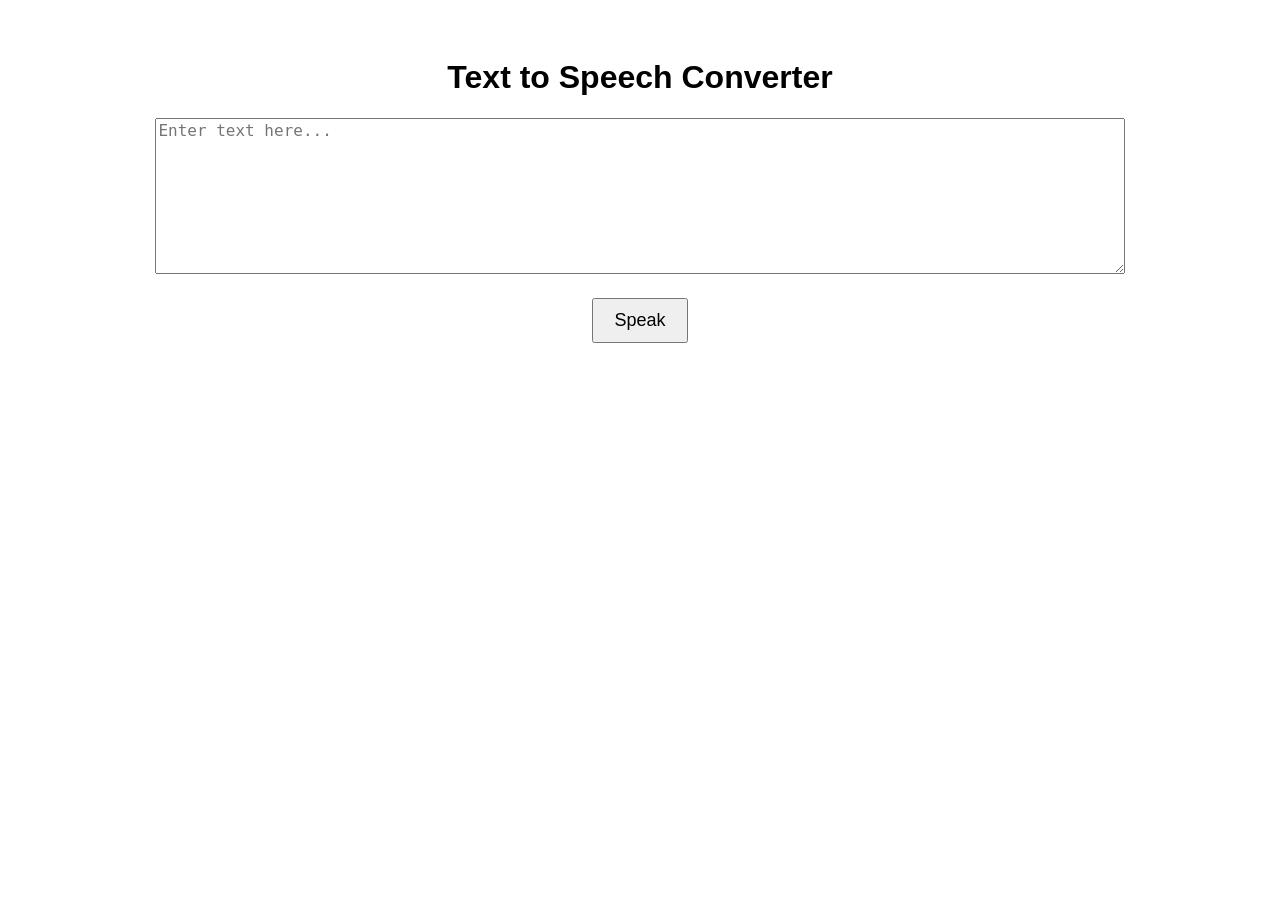
==== anything.html @ 74268c30 "striver sheet" ====
<!DOCTYPE html>
<html lang="en">
  <head>
    <meta charset="UTF-8" />
    <title>Text to Speech</title>
    <style>
      body {
        font-family: Arial, sans-serif;
        padding: 30px;
        text-align: center;
      }
      textarea {
        width: 80%;
        height: 150px;
        margin-bottom: 20px;
        font-size: 16px;
      }
      button {
        padding: 10px 20px;
        font-size: 18px;
        cursor: pointer;
      }
    </style>
  </head>
  <body>
    <h1>Text to Speech Converter</h1>
    <textarea id="textInput" placeholder="Enter text here..."></textarea><br />
    <button onclick="speakText()">Speak</button>

    <script>
      function speakText() {
        const text = document.getElementById("textInput").value;
        const utterance = new SpeechSynthesisUtterance(text);
        speechSynthesis.speak(utterance);
      }
    </script>
  </body>
</html>
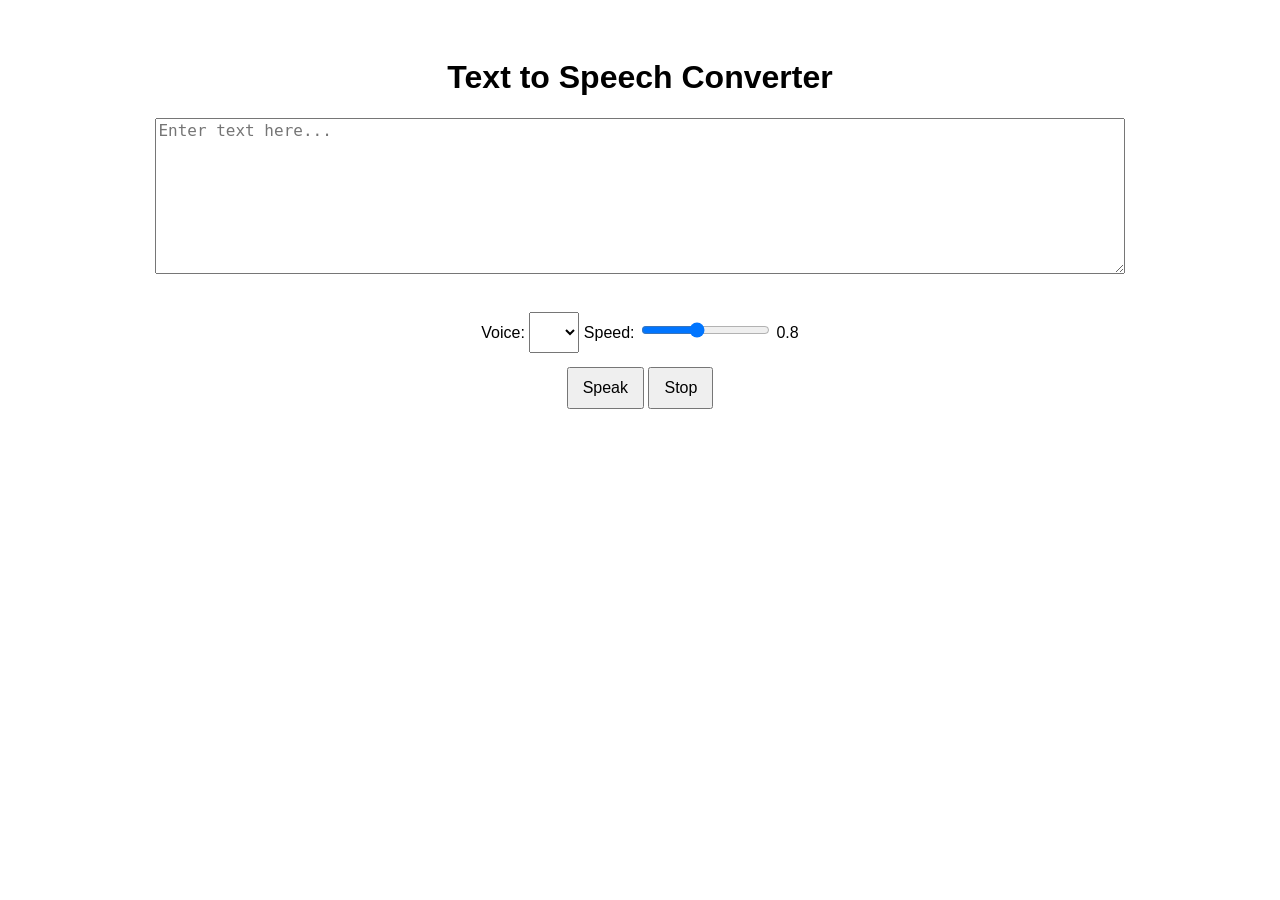
==== commit 9b665d92: "c" ====
--- a/anything.html
+++ b/anything.html
@@ -15,22 +15,89 @@
         margin-bottom: 20px;
         font-size: 16px;
       }
-      button {
-        padding: 10px 20px;
-        font-size: 18px;
+      button,
+      select {
+        padding: 10px 14px;
+        font-size: 16px;
         cursor: pointer;
+      }
+      .row {
+        margin-bottom: 14px;
       }
     </style>
   </head>
   <body>
     <h1>Text to Speech Converter</h1>
-    <textarea id="textInput" placeholder="Enter text here..."></textarea><br />
-    <button onclick="speakText()">Speak</button>
+    <div class="row">
+      <textarea id="textInput" placeholder="Enter text here..."></textarea>
+    </div>
+    <div class="row">
+      <label for="voiceSelect">Voice:</label>
+      <select id="voiceSelect"></select>
+      <label for="rateRange">Speed:</label>
+      <input
+        id="rateRange"
+        type="range"
+        min="0.5"
+        max="1.2"
+        step="0.05"
+        value="0.8"
+      />
+      <span id="rateVal">0.8</span>
+    </div>
+    <div class="row">
+      <button onclick="speakText()">Speak</button>
+      <button onclick="speechSynthesis.cancel()">Stop</button>
+    </div>
 
     <script>
+      const voiceSelect = document.getElementById("voiceSelect");
+      const rateRange = document.getElementById("rateRange");
+      const rateVal = document.getElementById("rateVal");
+      let voices = [];
+
+      function loadVoices() {
+        voices = speechSynthesis
+          .getVoices()
+          .filter((v) => v.lang.startsWith("en"));
+        voiceSelect.innerHTML = "";
+        voices.forEach((v, i) => {
+          const opt = document.createElement("option");
+          opt.value = i;
+          opt.textContent = `${v.name} (${v.lang})${v.default ? " *" : ""}`;
+          voiceSelect.appendChild(opt);
+        });
+        // Try pick a more natural voice if present
+        const preferred = voices.findIndex((v) =>
+          /Google UK English Female|Microsoft (.+) Online \(Natural\)/i.test(
+            v.name
+          )
+        );
+        if (preferred >= 0) voiceSelect.value = preferred;
+      }
+
+      speechSynthesis.onvoiceschanged = loadVoices;
+      // Fallback (some browsers fire voiceschanged before script runs)
+      loadVoices();
+
+      rateRange.addEventListener(
+        "input",
+        () => (rateVal.textContent = rateRange.value)
+      );
+
       function speakText() {
-        const text = document.getElementById("textInput").value;
+        const text = document.getElementById("textInput").value.trim();
+        if (!text) return;
+        speechSynthesis.cancel(); // stop any current speech
         const utterance = new SpeechSynthesisUtterance(text);
+        // Slow, natural settings
+        utterance.rate = parseFloat(rateRange.value); // default slow ~0.8
+        utterance.pitch = 1.0; // neutral
+        utterance.volume = 1.0;
+
+        const idx = parseInt(voiceSelect.value, 10);
+        if (voices[idx]) utterance.voice = voices[idx];
+
         speechSynthesis.speak(utterance);
       }
     </script>
